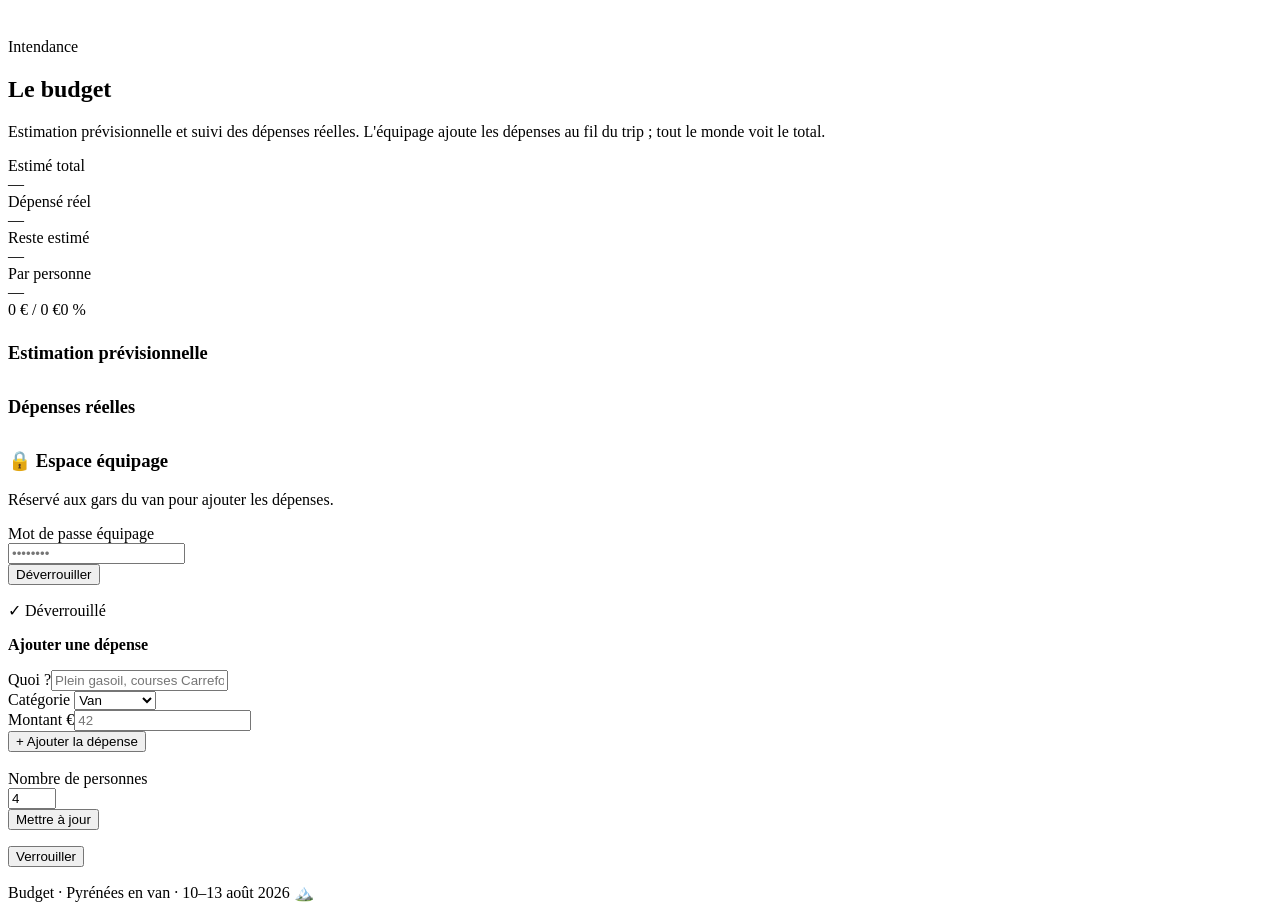
==== public/budget.html @ 31b2b050 "Refonte suivi facon timeline (van descend la route, sous-taches cochables, etapes verrouillees) + na" ====
<!DOCTYPE html>
<html lang="fr">
<head>
<meta charset="UTF-8">
<meta name="viewport" content="width=device-width, initial-scale=1.0">
<title>Budget · Pyrénées en van 2026</title>
<meta name="description" content="Estimation et suivi du budget du road-trip : prévisionnel par poste, dépenses réelles, reste à dépenser, par personne.">
<link rel="icon" href="data:image/svg+xml,%3Csvg xmlns='http://www.w3.org/2000/svg' viewBox='0 0 32 32'%3E%3Crect width='32' height='32' rx='6' fill='%232E4636'/%3E%3Cpath d='M6 24 L13 11 L17 18 L21 9 L26 24 Z' fill='%23ECE6D8'/%3E%3Cpath d='M13 11 L15 15 L11.5 15 Z M21 9 L23.5 15 L19 15 Z' fill='%23BE3A2A'/%3E%3C/svg%3E">
<meta property="og:title" content="Budget · Pyrénées en van 2026">
<meta property="og:description" content="Estimation et suivi des dépenses du road-trip.">
<meta property="og:image" content="/images/photo-10.jpg">
<link rel="preconnect" href="https://fonts.googleapis.com">
<link rel="preconnect" href="https://fonts.gstatic.com" crossorigin>
<link href="https://fonts.googleapis.com/css2?family=Oswald:wght@400;500;600;700&family=Newsreader:ital,opsz,wght@0,6..72,400;0,6..72,500;1,6..72,400&family=Space+Mono:wght@400;700&display=swap" rel="stylesheet">
<link rel="stylesheet" href="/css/style.css">
</head>
<body>

<section class="wrap" style="padding-top:30px;">
  <div class="kicker"><span class="blaze"></span><span class="mono">Intendance</span></div>
  <h2 class="big">Le budget</h2>
  <p class="hint" style="margin-top:4px;">Estimation prévisionnelle et suivi des dépenses réelles. L'équipage ajoute les dépenses au fil du trip ; tout le monde voit le total.</p>

  <!-- Chiffres clés -->
  <div class="budget-kpis">
    <div class="kpi"><div class="kpi-k mono">Estimé total</div><div class="kpi-v" id="kpiEst">—</div></div>
    <div class="kpi"><div class="kpi-k mono">Dépensé réel</div><div class="kpi-v" id="kpiSpent">—</div></div>
    <div class="kpi"><div class="kpi-k mono">Reste estimé</div><div class="kpi-v" id="kpiLeft">—</div></div>
    <div class="kpi accent"><div class="kpi-k mono">Par personne</div><div class="kpi-v" id="kpiPer">—</div></div>
  </div>

  <!-- Jauge dépensé / estimé -->
  <div class="budget-gauge">
    <div class="gauge-bar"><div class="gauge-fill" id="gaugeFill"></div></div>
    <div class="gauge-meta mono"><span id="gaugeTxt">0 € / 0 €</span><span id="gaugePct">0 %</span></div>
  </div>
</section>

<!-- Estimation par poste -->
<section class="wrap" style="padding-top:6px;">
  <h3 style="font-size:1.15rem;margin-bottom:8px;">Estimation prévisionnelle</h3>
  <table class="bud-table" id="estTable"></table>
</section>

<!-- Dépenses réelles -->
<section class="wrap" style="padding-top:6px;">
  <h3 style="font-size:1.15rem;margin-bottom:8px;">Dépenses réelles</h3>
  <div id="expList"></div>
  <p class="hint" id="expEmpty" style="display:none;">Aucune dépense enregistrée pour l'instant.</p>
</section>

<!-- Panneau équipage -->
<section class="wrap" style="padding-top:6px;">
  <div class="edit-panel" id="editPanel">
    <h3>🔒 Espace équipage</h3>
    <div id="lockView">
      <p class="hint">Réservé aux gars du van pour ajouter les dépenses.</p>
      <div class="field" style="max-width:320px;"><label>Mot de passe équipage</label><input type="password" id="pwd" placeholder="••••••••"></div>
      <button class="btn" id="unlockBtn">Déverrouiller</button>
      <span class="hint" id="authMsg"></span>
    </div>
    <div id="editView" class="hide">
      <p class="hint" style="color:var(--pine);">✓ Déverrouillé</p>
      <h3 style="font-size:1rem;margin-top:10px;">Ajouter une dépense</h3>
      <div class="row">
        <div class="field" style="flex:2;"><label>Quoi ?</label><input type="text" id="expLabel" placeholder="Plein gasoil, courses Carrefour…"></div>
        <div class="field"><label>Catégorie</label>
          <select id="expCat">
            <option>Van</option><option>Carburant</option><option>Courses</option>
            <option>Resto</option><option>Activité</option><option>Parking</option><option>Divers</option>
          </select>
        </div>
        <div class="field"><label>Montant €</label><input type="number" id="expAmount" placeholder="42" min="0" step="0.01"></div>
      </div>
      <button class="btn sol" id="addExp" type="button">+ Ajouter la dépense</button>
      <span class="hint" id="addMsg"></span>

      <div class="field" style="max-width:180px;margin-top:18px;"><label>Nombre de personnes</label><input type="number" id="people" min="1" max="12" value="4"></div>
      <button class="btn alt" id="savePeople" type="button">Mettre à jour</button>

      <p style="margin-top:16px;"><button class="btn alt" id="lockBtn" type="button">Verrouiller</button></p>
    </div>
  </div>
</section>

<div class="foot">Budget · Pyrénées en van · 10–13 août 2026 🏔️</div>

<script src="/js/nav.js"></script>
<script src="/js/budget.js"></script>
</body>
</html>
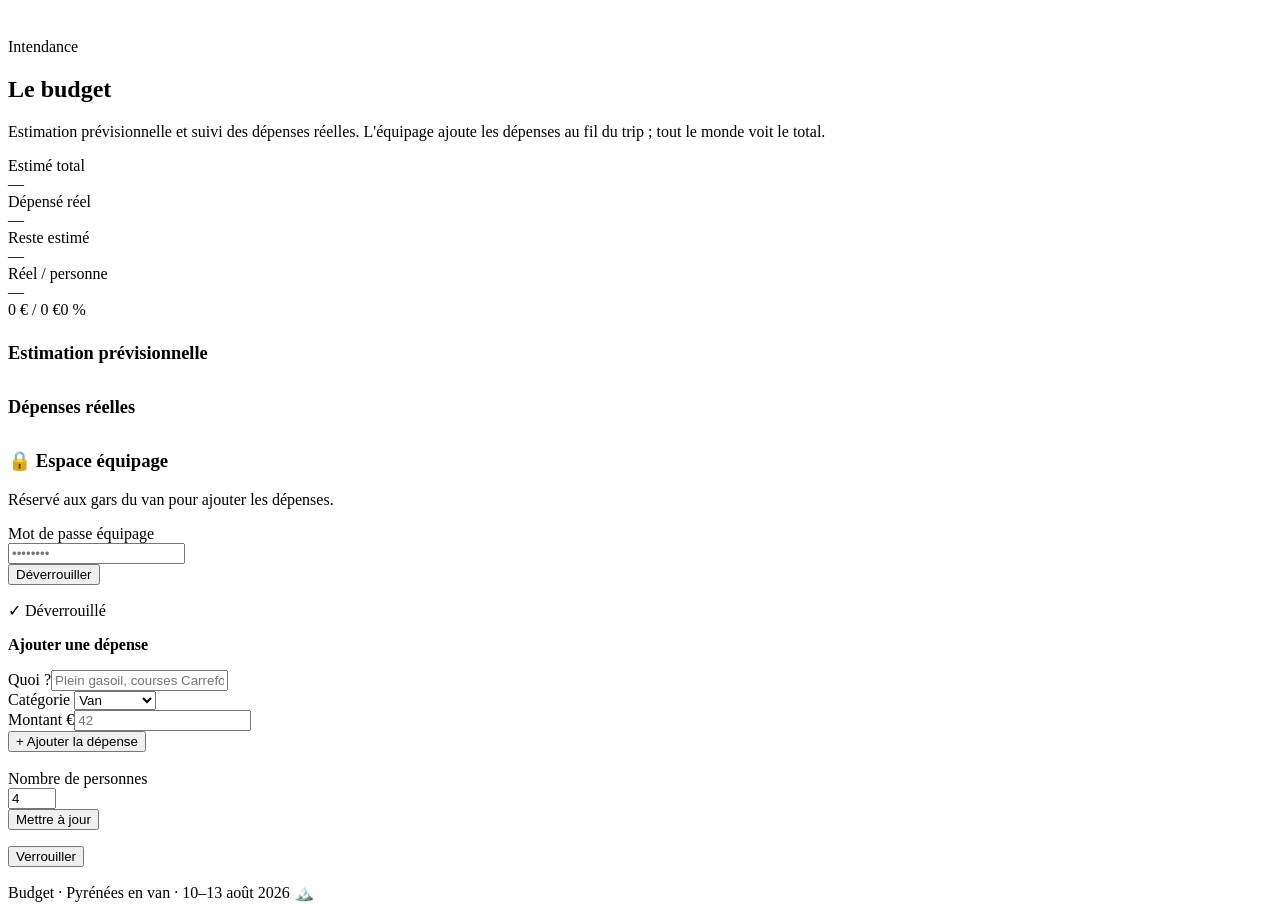
==== commit 69701d3e: "budget: par personne base sur le depense reel (pas l estime)" ====
--- a/public/budget.html
+++ b/public/budget.html
@@ -26,7 +26,7 @@
     <div class="kpi"><div class="kpi-k mono">Estimé total</div><div class="kpi-v" id="kpiEst">—</div></div>
     <div class="kpi"><div class="kpi-k mono">Dépensé réel</div><div class="kpi-v" id="kpiSpent">—</div></div>
     <div class="kpi"><div class="kpi-k mono">Reste estimé</div><div class="kpi-v" id="kpiLeft">—</div></div>
-    <div class="kpi accent"><div class="kpi-k mono">Par personne</div><div class="kpi-v" id="kpiPer">—</div></div>
+    <div class="kpi accent"><div class="kpi-k mono">Réel / personne</div><div class="kpi-v" id="kpiPer">—</div></div>
   </div>
 
   <!-- Jauge dépensé / estimé -->
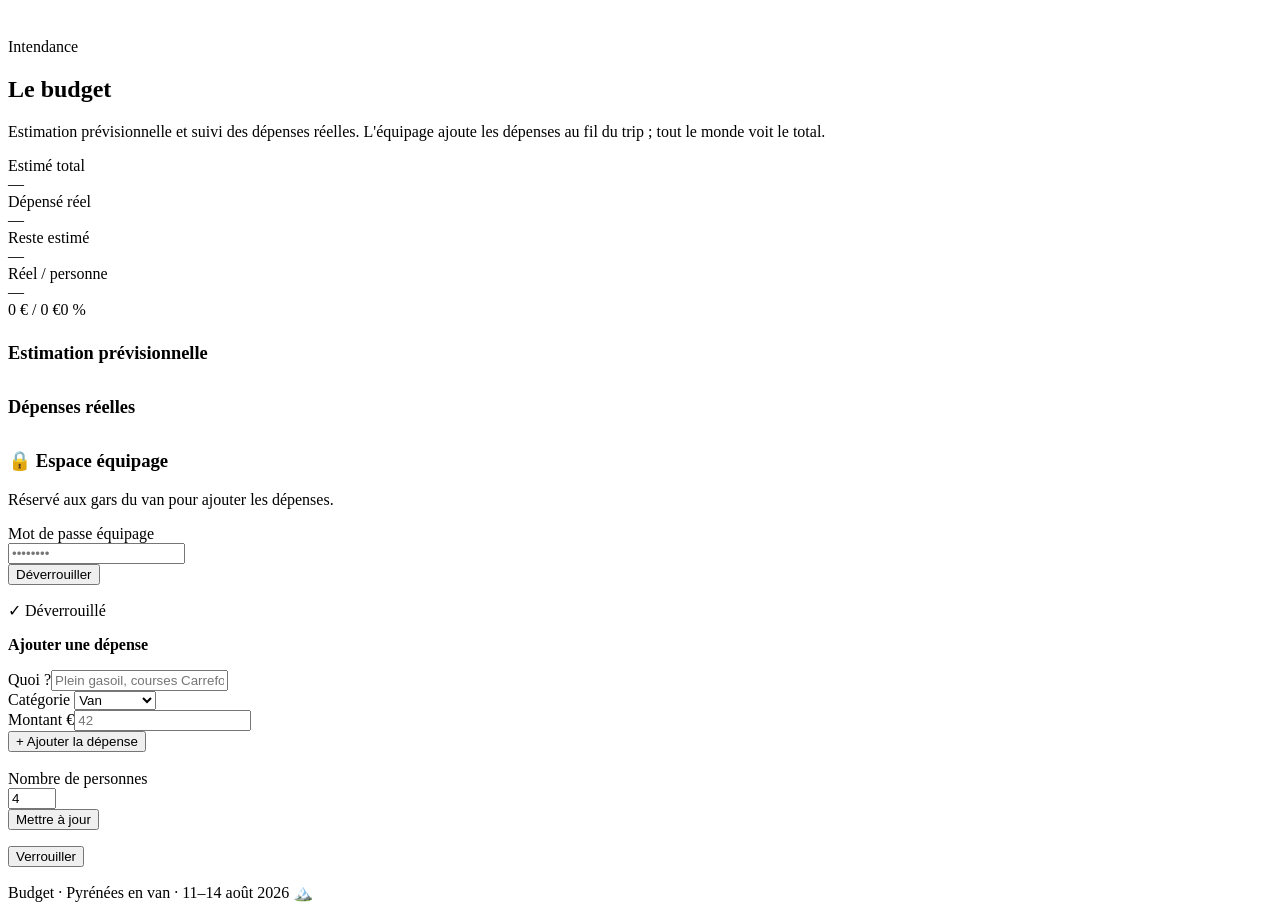
==== commit 4fd19e4e: "dates: trip 11-14 aout (jours decales mar-mer-jeu-ven) + correction contraintes resto/thermes liees " ====
--- a/public/budget.html
+++ b/public/budget.html
@@ -12,7 +12,7 @@
 <link rel="preconnect" href="https://fonts.googleapis.com">
 <link rel="preconnect" href="https://fonts.gstatic.com" crossorigin>
 <link href="https://fonts.googleapis.com/css2?family=Oswald:wght@400;500;600;700&family=Newsreader:ital,opsz,wght@0,6..72,400;0,6..72,500;1,6..72,400&family=Space+Mono:wght@400;700&display=swap" rel="stylesheet">
-<link rel="stylesheet" href="/css/style.css">
+<link rel="stylesheet" href="/css/style.css?v=2">
 </head>
 <body>
 
@@ -83,9 +83,9 @@
   </div>
 </section>
 
-<div class="foot">Budget · Pyrénées en van · 10–13 août 2026 🏔️</div>
+<div class="foot">Budget · Pyrénées en van · 11–14 août 2026 🏔️</div>
 
-<script src="/js/nav.js"></script>
-<script src="/js/budget.js"></script>
+<script src="/js/nav.js?v=2"></script>
+<script src="/js/budget.js?v=2"></script>
 </body>
 </html>
